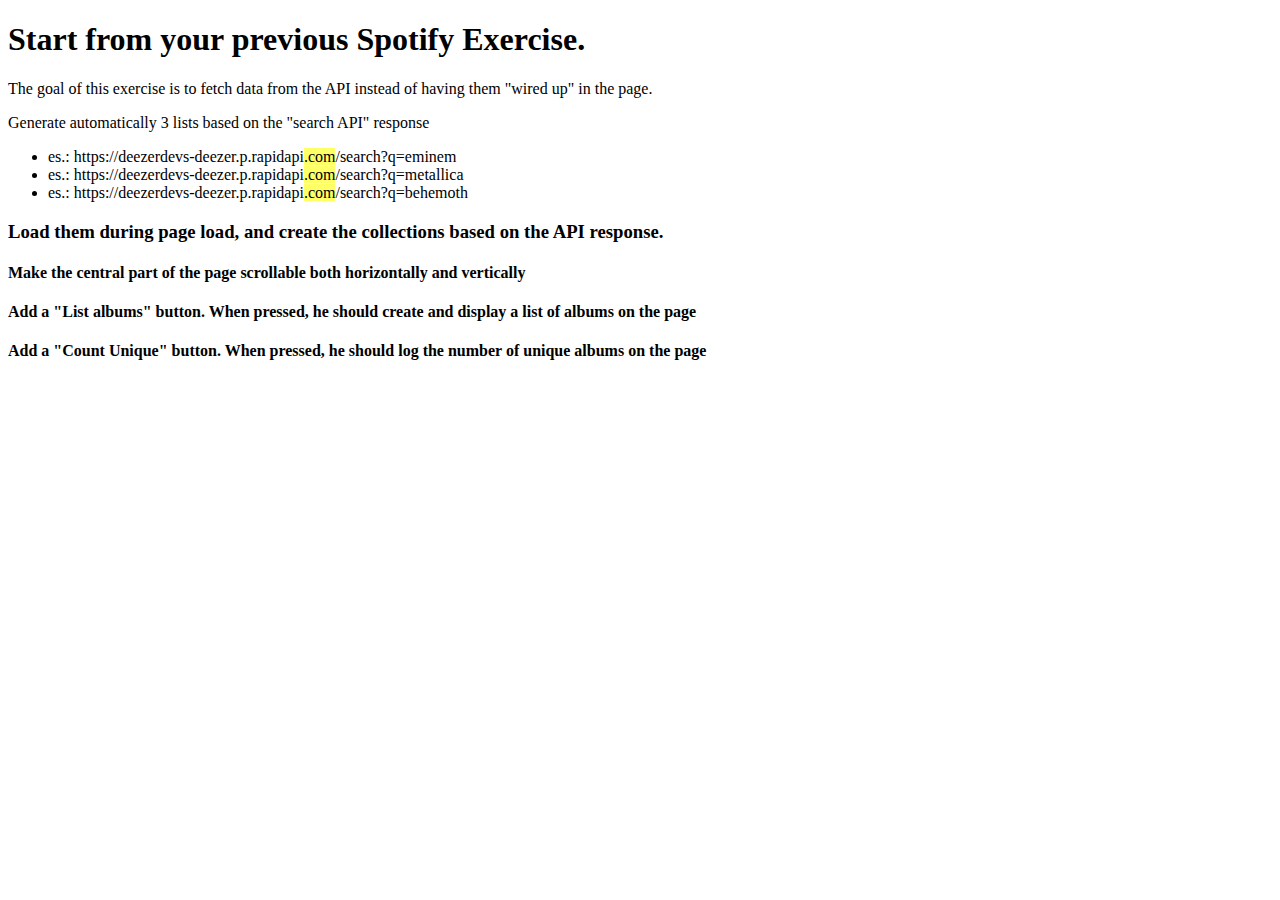
==== M3D2_hw.html @ 40ca5c6f "homework" ====
<!DOCTYPE html>
<!-- saved from url=(0436)https://s3.eu-west-1.amazonaws.com/eduflow-production/activity-resources/731332185723374.html?X-Amz-Algorithm=AWS4-HMAC-SHA256&X-Amz-Credential=AKIA2TAWW44RCEE6YREN%2F20210810%2Feu-west-1%2Fs3%2Faws4_request&X-Amz-Date=20210810T101003Z&X-Amz-Expires=600&X-Amz-SignedHeaders=host&response-content-disposition=inline%3B%20filename%2A%3DUTF-8%27%27M3-D2.html&X-Amz-Signature=89285d35c694ff087f32e5ce90107ee4a0ddd0ca0c60cba1f40005f556173b90 -->
<html data-lt-installed="true"><head><meta http-equiv="Content-Type" content="text/html; charset=windows-1252"><script id="contentscript-data-transport" data-data-quality-active="true" data-snapaddy-updater_account="Update account" data-snapaddy-updater_contact="Update contact" data-snapaddy-updater_create_contact="Create new contact" data-snapaddy-updater_contact_description="" data-snapaddy-updater_lead="Update lead" data-snapaddy-updater_organization="Update organisation" data-snapaddy-updater_organization_description="" data-snapaddy-updater_deal="Update contact &amp; organization" data-snapaddy-updater_deal_description="" data-snapaddy-updater_sap_lead="Update lead" data-snapaddy-updater_sap_contact="Update contact" data-snapaddy-updater_create_sap_contact="Create new contact" data-snapaddy-updater_sap_account="Update customer" data-snapaddy-updater_transfer="Transfer"></script></head>
  <body data-new-gr-c-s-check-loaded="14.1025.0" data-gr-ext-installed="" cz-shortcut-listen="true">
    <h1>Start from your previous Spotify Exercise.</h1>

    <p>
      The goal of this exercise is to fetch data from the API instead of having
      them "wired up" in the page.
    </p>

    <p>Generate automatically 3 lists based on the "search API" response</p>
    <ul>
      <li>es.: https://deezerdevs-deezer.p.rapidapi<font class="pearl-hilighted-word" style="color: black; background: rgb(255, 255, 102);">.com</font>/search?q=eminem</li>
      <li>es.: https://deezerdevs-deezer.p.rapidapi<font class="pearl-hilighted-word" style="color: black; background: rgb(255, 255, 102);">.com</font>/search?q=metallica</li>
      <li>es.: https://deezerdevs-deezer.p.rapidapi<font class="pearl-hilighted-word" style="color: black; background: rgb(255, 255, 102);">.com</font>/search?q=behemoth</li>
    </ul>

    <h3>
      Load them during page load, and create the collections based on the API
      response.
    </h3>

    <h4>
      Make the central part of the page scrollable both horizontally and
      vertically
    </h4>

    <h4>
      Add a "List albums" button. When pressed, he should create and display a
      list of albums on the page
    </h4>

    <h4>
      Add a "Count Unique" button. When pressed, he should log the number of
      unique albums on the page
    </h4>
  

</body><grammarly-desktop-integration data-grammarly-shadow-root="true"></grammarly-desktop-integration></html>
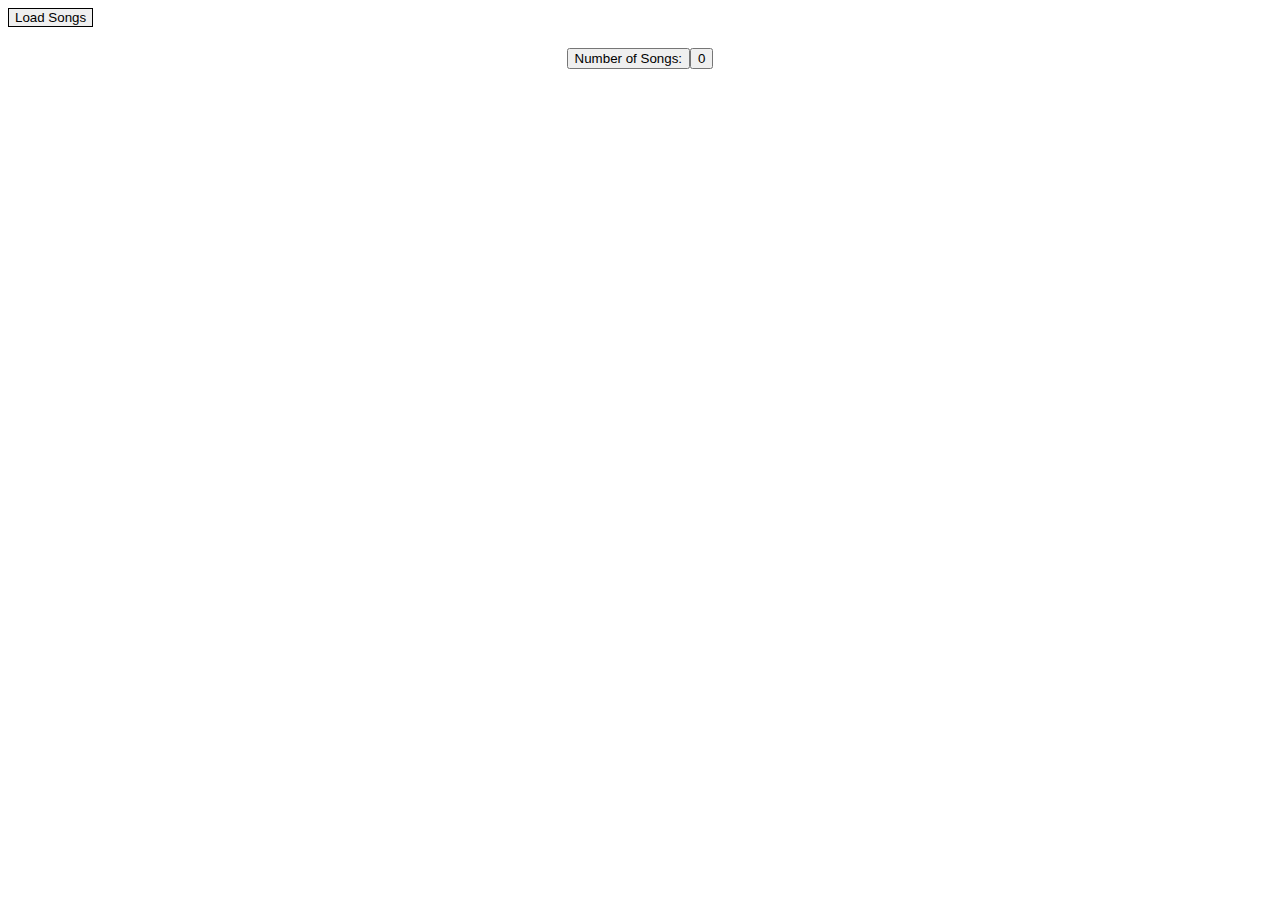
==== commit 3e0a5a72: "all basic functions done" ====
--- a/M3D2_hw.html
+++ b/M3D2_hw.html
@@ -1,40 +1,30 @@
 <!DOCTYPE html>
 <!-- saved from url=(0436)https://s3.eu-west-1.amazonaws.com/eduflow-production/activity-resources/731332185723374.html?X-Amz-Algorithm=AWS4-HMAC-SHA256&X-Amz-Credential=AKIA2TAWW44RCEE6YREN%2F20210810%2Feu-west-1%2Fs3%2Faws4_request&X-Amz-Date=20210810T101003Z&X-Amz-Expires=600&X-Amz-SignedHeaders=host&response-content-disposition=inline%3B%20filename%2A%3DUTF-8%27%27M3-D2.html&X-Amz-Signature=89285d35c694ff087f32e5ce90107ee4a0ddd0ca0c60cba1f40005f556173b90 -->
-<html data-lt-installed="true"><head><meta http-equiv="Content-Type" content="text/html; charset=windows-1252"><script id="contentscript-data-transport" data-data-quality-active="true" data-snapaddy-updater_account="Update account" data-snapaddy-updater_contact="Update contact" data-snapaddy-updater_create_contact="Create new contact" data-snapaddy-updater_contact_description="" data-snapaddy-updater_lead="Update lead" data-snapaddy-updater_organization="Update organisation" data-snapaddy-updater_organization_description="" data-snapaddy-updater_deal="Update contact &amp; organization" data-snapaddy-updater_deal_description="" data-snapaddy-updater_sap_lead="Update lead" data-snapaddy-updater_sap_contact="Update contact" data-snapaddy-updater_create_sap_contact="Create new contact" data-snapaddy-updater_sap_account="Update customer" data-snapaddy-updater_transfer="Transfer"></script></head>
+<html data-lt-installed="true"><head><meta http-equiv="Content-Type" content="text/html; charset=windows-1252">
+  <head>
+    <link rel="stylesheet" href="https://cdnjs.cloudflare.com/ajax/libs/font-awesome/5.15.4/css/all.min.css" integrity="sha512-1ycn6IcaQQ40/MKBW2W4Rhis/DbILU74C1vSrLJxCq57o941Ym01SwNsOMqvEBFlcgUa6xLiPY/NS5R+E6ztJQ==" crossorigin="anonymous" referrerpolicy="no-referrer" />
+    <link rel="stylesheet" href="https://cdn.jsdelivr.net/npm/bootstrap@4.6.0/dist/css/bootstrap.min.css" integrity="sha384-B0vP5xmATw1+K9KRQjQERJvTumQW0nPEzvF6L/Z6nronJ3oUOFUFpCjEUQouq2+l" crossorigin="anonymous">
+    <link rel="stylesheet" href="index.css">
+  </head>
   <body data-new-gr-c-s-check-loaded="14.1025.0" data-gr-ext-installed="" cz-shortcut-listen="true">
-    <h1>Start from your previous Spotify Exercise.</h1>
 
-    <p>
-      The goal of this exercise is to fetch data from the API instead of having
-      them "wired up" in the page.
-    </p>
+    <div class="container music_container my-5">
+      <button type="button" class="btn btn-success playlist_button" onclick="fetchMusic()">Load Songs</button>
+      <div class="card">
+        <ul class="list-group list-group-flush">
+        </ul>
+      </div>
 
-    <p>Generate automatically 3 lists based on the "search API" response</p>
-    <ul>
-      <li>es.: https://deezerdevs-deezer.p.rapidapi<font class="pearl-hilighted-word" style="color: black; background: rgb(255, 255, 102);">.com</font>/search?q=eminem</li>
-      <li>es.: https://deezerdevs-deezer.p.rapidapi<font class="pearl-hilighted-word" style="color: black; background: rgb(255, 255, 102);">.com</font>/search?q=metallica</li>
-      <li>es.: https://deezerdevs-deezer.p.rapidapi<font class="pearl-hilighted-word" style="color: black; background: rgb(255, 255, 102);">.com</font>/search?q=behemoth</li>
-    </ul>
+      <div class="countSongs my-3">
+        <button type="button" class="btn btn-dark mr-3" onclick="countSongs()">Number of Songs: </button>
+        <input class="btn btn-primary countSongButton" type="button" value="0">
+      </div>
+    </div>
 
-    <h3>
-      Load them during page load, and create the collections based on the API
-      response.
-    </h3>
-
-    <h4>
-      Make the central part of the page scrollable both horizontally and
-      vertically
-    </h4>
-
-    <h4>
-      Add a "List albums" button. When pressed, he should create and display a
-      list of albums on the page
-    </h4>
-
-    <h4>
-      Add a "Count Unique" button. When pressed, he should log the number of
-      unique albums on the page
-    </h4>
+    
   
-
-</body><grammarly-desktop-integration data-grammarly-shadow-root="true"></grammarly-desktop-integration></html>+    <script src="https://code.jquery.com/jquery-3.5.1.slim.min.js" integrity="sha384-DfXdz2htPH0lsSSs5nCTpuj/zy4C+OGpamoFVy38MVBnE+IbbVYUew+OrCXaRkfj" crossorigin="anonymous"></script>
+    <script src="https://cdn.jsdelivr.net/npm/bootstrap@4.6.0/dist/js/bootstrap.bundle.min.js" integrity="sha384-Piv4xVNRyMGpqkS2by6br4gNJ7DXjqk09RmUpJ8jgGtD7zP9yug3goQfGII0yAns" crossorigin="anonymous"></script>
+    <script src="index.js"></script>
+</body>
+</html>--- a/index.css
+++ b/index.css
@@ -0,0 +1,22 @@
+.music_container {
+    position: relative;
+}
+
+.music_container .fa-play{
+    position: absolute;
+    right: 7px;
+    vertical-align: middle;
+}
+
+.playlist_button{
+    border: 1px solid black;
+    margin-bottom: 5px;
+}
+
+.countSongs {
+    display: flex;
+    flex-direction: row;
+    align-items: center;
+    justify-content: center;
+}
+
